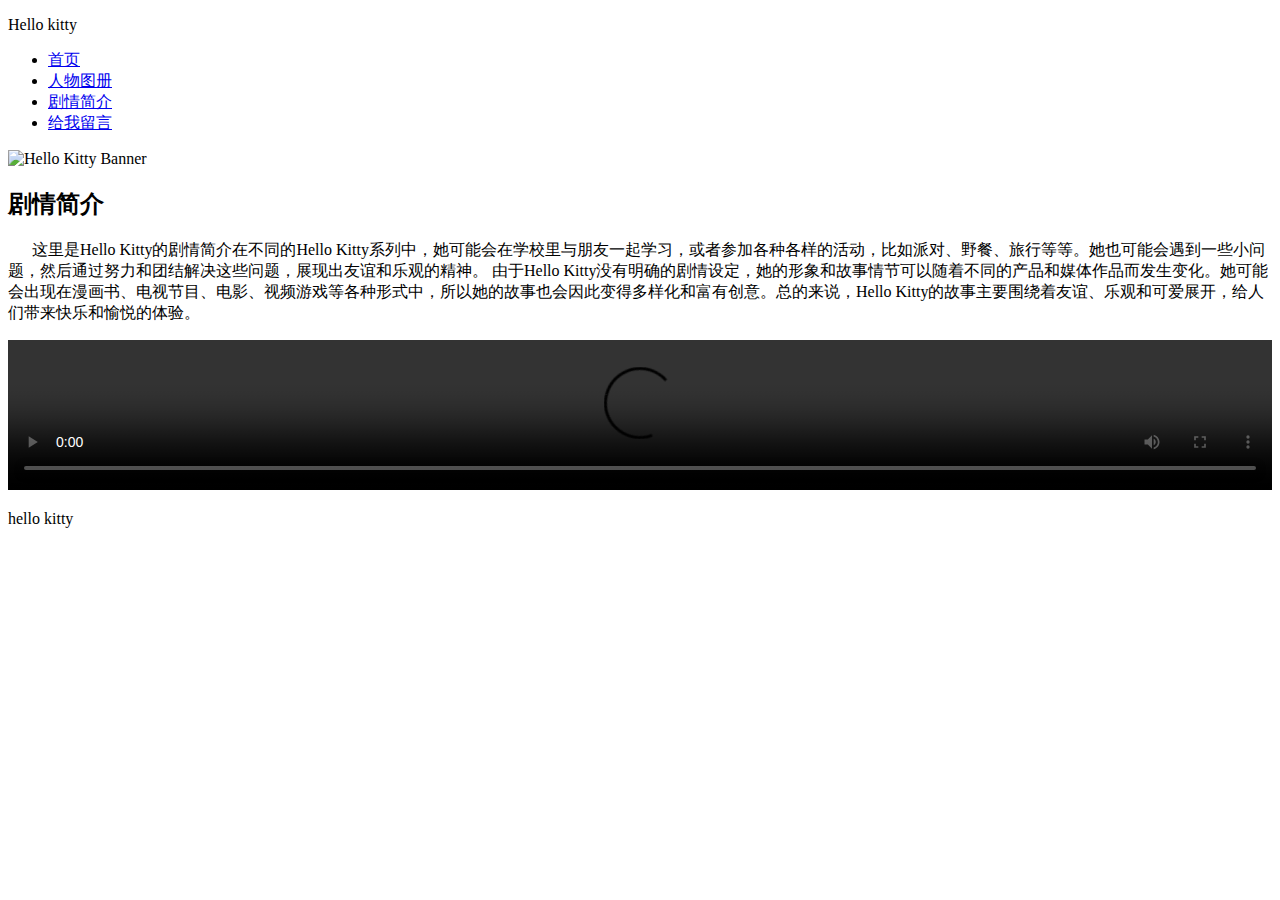
==== jq.html @ d9142f52 "Add files via upload" ====
<!DOCTYPE html>
<html lang="en">
<head>
    <meta charset="UTF-8">
    <meta name="viewport" content="width=device-width, initial-scale=1.0">
    <link rel="stylesheet" href="css/css.css">
    <title>Hello Kitty剧情简介</title>
</head>
<body>
    <header>
        <div class="logo">
             <p> Hello kitty</p>
        </div>
        <nav>
            <ul>
                <li><a href="index.html">首页</a></li>
                <li><a href="tc.html">人物图册</a></li>
                <li><a href="jq.html">剧情简介</a></li>
                <li><a href="ly.html">给我留言</a></li>
            </ul>
        </nav>
    </header>
    <div class="banner">
        <img src="images/banner.jpg" alt="Hello Kitty Banner">
    </div>
    <div class="main-content">
        <h2>剧情简介</h2>
        <p>&nbsp; &nbsp; &nbsp; 这里是Hello Kitty的剧情简介在不同的Hello Kitty系列中，她可能会在学校里与朋友一起学习，或者参加各种各样的活动，比如派对、野餐、旅行等等。她也可能会遇到一些小问题，然后通过努力和团结解决这些问题，展现出友谊和乐观的精神。

由于Hello Kitty没有明确的剧情设定，她的形象和故事情节可以随着不同的产品和媒体作品而发生变化。她可能会出现在漫画书、电视节目、电影、视频游戏等各种形式中，所以她的故事也会因此变得多样化和富有创意。总的来说，Hello Kitty的故事主要围绕着友谊、乐观和可爱展开，给人们带来快乐和愉悦的体验。</p>
       <div class="video">
            <video width="100%"  autoplay="autoplay" loop="loop" controls="controls">
      <source src="video/1.mov" type="video/mp4">
    </video>
        </div>
    </div>
    <footer>
        <p>hello kitty</p>
    </footer>
</body>
</html>
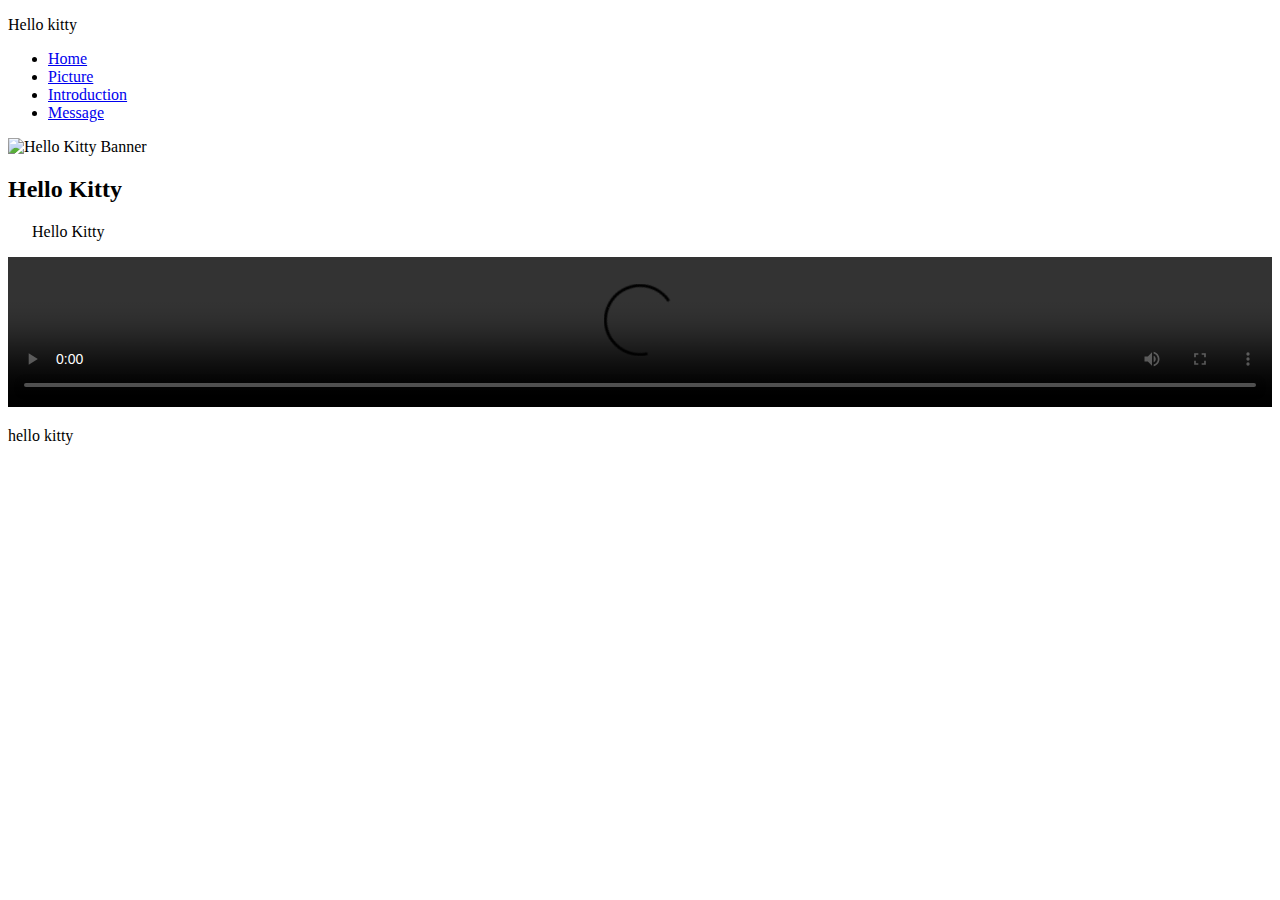
==== commit fe90a947: "Update jq.html" ====
--- a/jq.html
+++ b/jq.html
@@ -4,7 +4,7 @@
     <meta charset="UTF-8">
     <meta name="viewport" content="width=device-width, initial-scale=1.0">
     <link rel="stylesheet" href="css/css.css">
-    <title>Hello Kitty剧情简介</title>
+    <title>Hello Kitty </title>
 </head>
 <body>
     <header>
@@ -13,10 +13,10 @@
         </div>
         <nav>
             <ul>
-                <li><a href="index.html">首页</a></li>
-                <li><a href="tc.html">人物图册</a></li>
-                <li><a href="jq.html">剧情简介</a></li>
-                <li><a href="ly.html">给我留言</a></li>
+                <li><a href="index.html">Home</a></li>
+                <li><a href="tc.html">Picture</a></li>
+                <li><a href="jq.html">Introduction</a></li>
+                <li><a href="ly.html">Message</a></li>
             </ul>
         </nav>
     </header>
@@ -24,10 +24,8 @@
         <img src="images/banner.jpg" alt="Hello Kitty Banner">
     </div>
     <div class="main-content">
-        <h2>剧情简介</h2>
-        <p>&nbsp; &nbsp; &nbsp; 这里是Hello Kitty的剧情简介在不同的Hello Kitty系列中，她可能会在学校里与朋友一起学习，或者参加各种各样的活动，比如派对、野餐、旅行等等。她也可能会遇到一些小问题，然后通过努力和团结解决这些问题，展现出友谊和乐观的精神。
-
-由于Hello Kitty没有明确的剧情设定，她的形象和故事情节可以随着不同的产品和媒体作品而发生变化。她可能会出现在漫画书、电视节目、电影、视频游戏等各种形式中，所以她的故事也会因此变得多样化和富有创意。总的来说，Hello Kitty的故事主要围绕着友谊、乐观和可爱展开，给人们带来快乐和愉悦的体验。</p>
+        <h2>Hello Kitty</h2>
+        <p>&nbsp; &nbsp; &nbsp; Hello Kitty</p>
        <div class="video">
             <video width="100%"  autoplay="autoplay" loop="loop" controls="controls">
       <source src="video/1.mov" type="video/mp4">
